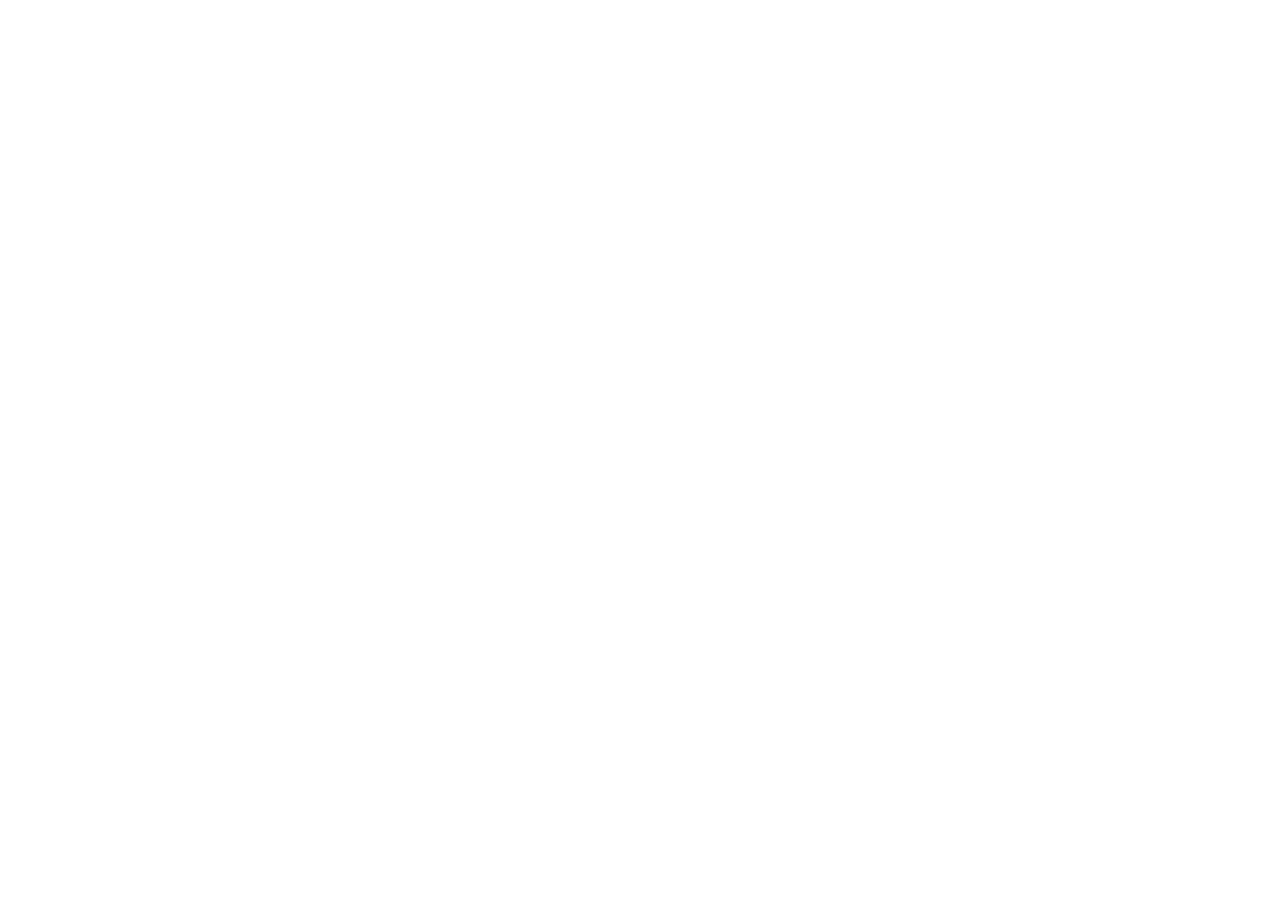
==== exercice 1/index.html @ ba01bd16 "Création du dossier exercice 1 + ajout de l'index.html" ====
<!DOCTYPE html>
<html lang="en">
<head>
    <meta charset="UTF-8">
    <meta http-equiv="X-UA-Compatible" content="IE=edge">
    <meta name="viewport" content="width=device-width, initial-scale=1.0">
    <title>Document</title>
</head>
<body>
    
</body>
</html>
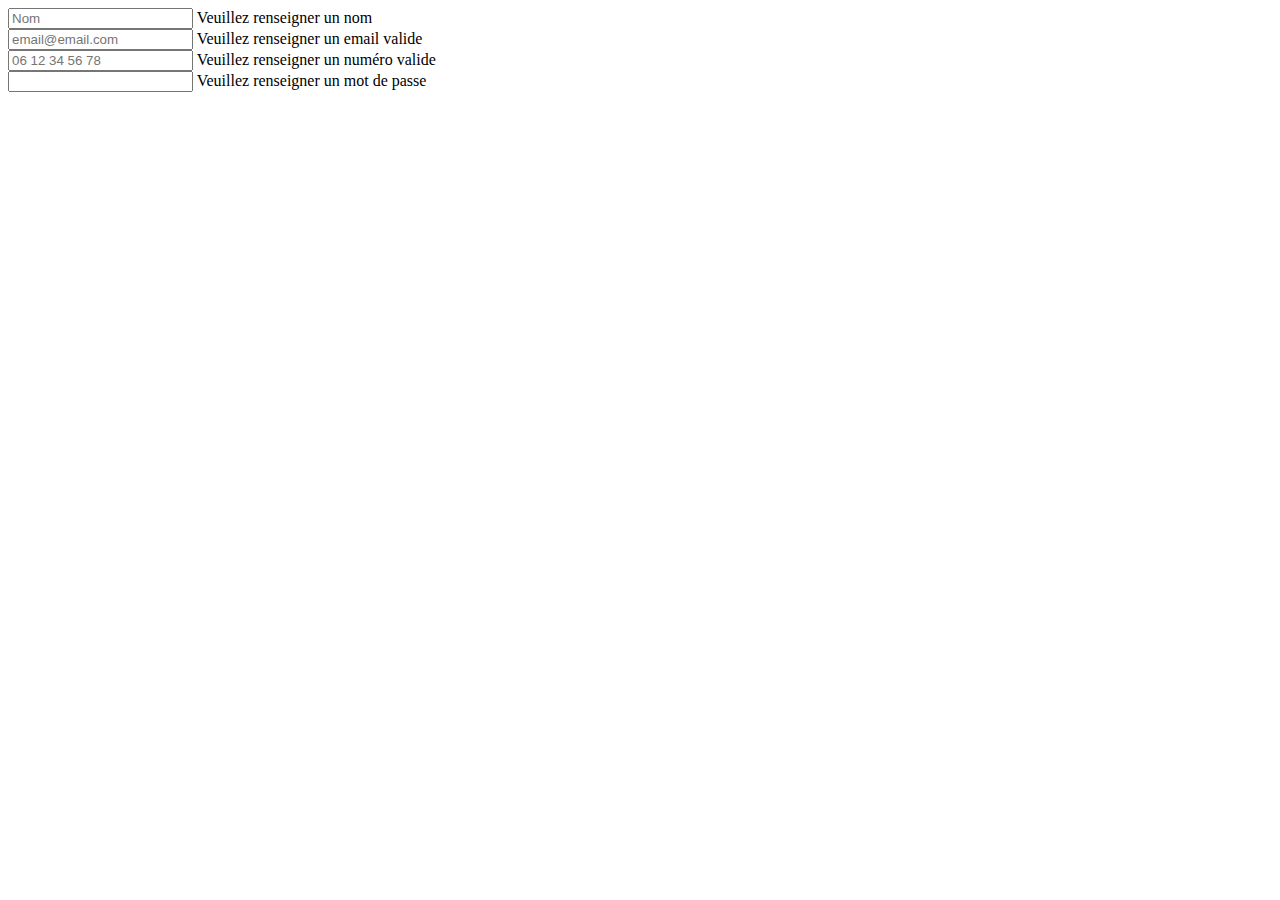
==== commit ffc7de49: "formulaire HTML fait" ====
--- a/exercice 1/index.html
+++ b/exercice 1/index.html
@@ -1,12 +1,31 @@
 <!DOCTYPE html>
-<html lang="en">
+<html lang="fr">
 <head>
     <meta charset="UTF-8">
     <meta http-equiv="X-UA-Compatible" content="IE=edge">
     <meta name="viewport" content="width=device-width, initial-scale=1.0">
-    <title>Document</title>
+    <title>Exercice 1 formulaire JS</title>
 </head>
 <body>
-    
+    <form class="form" id="contactForm">
+        <div class="form_section">
+            <div>
+                <input type="text" class="form_input" name="name" id="name" placeholder="Nom">
+                <label for="name" class="error_message" id="errorName">Veuillez renseigner un nom</label>
+            </div>
+            <div>
+                <input type="email" class="form_input" name="email" id="email" placeholder="email@email.com">
+                <label for="email" class="error_message" id="errorEmail">Veuillez renseigner un email valide</label>
+            </div>
+            <div>
+                <input type="number" class="form_input" name="phone" id="phone" placeholder="06 12 34 56 78 ">
+                <label for="phone" class="error_message" id="errorPhone">Veuillez renseigner un numéro valide</label>
+            </div>
+            <div>
+                <input type="password" class="form_input" name="password" id="password" placeholder="">
+                <label for="" class="error_message" id="errorPassword">Veuillez renseigner un mot de passe</label>
+            </div>
+        </div>
+    </form>      
 </body>
 </html>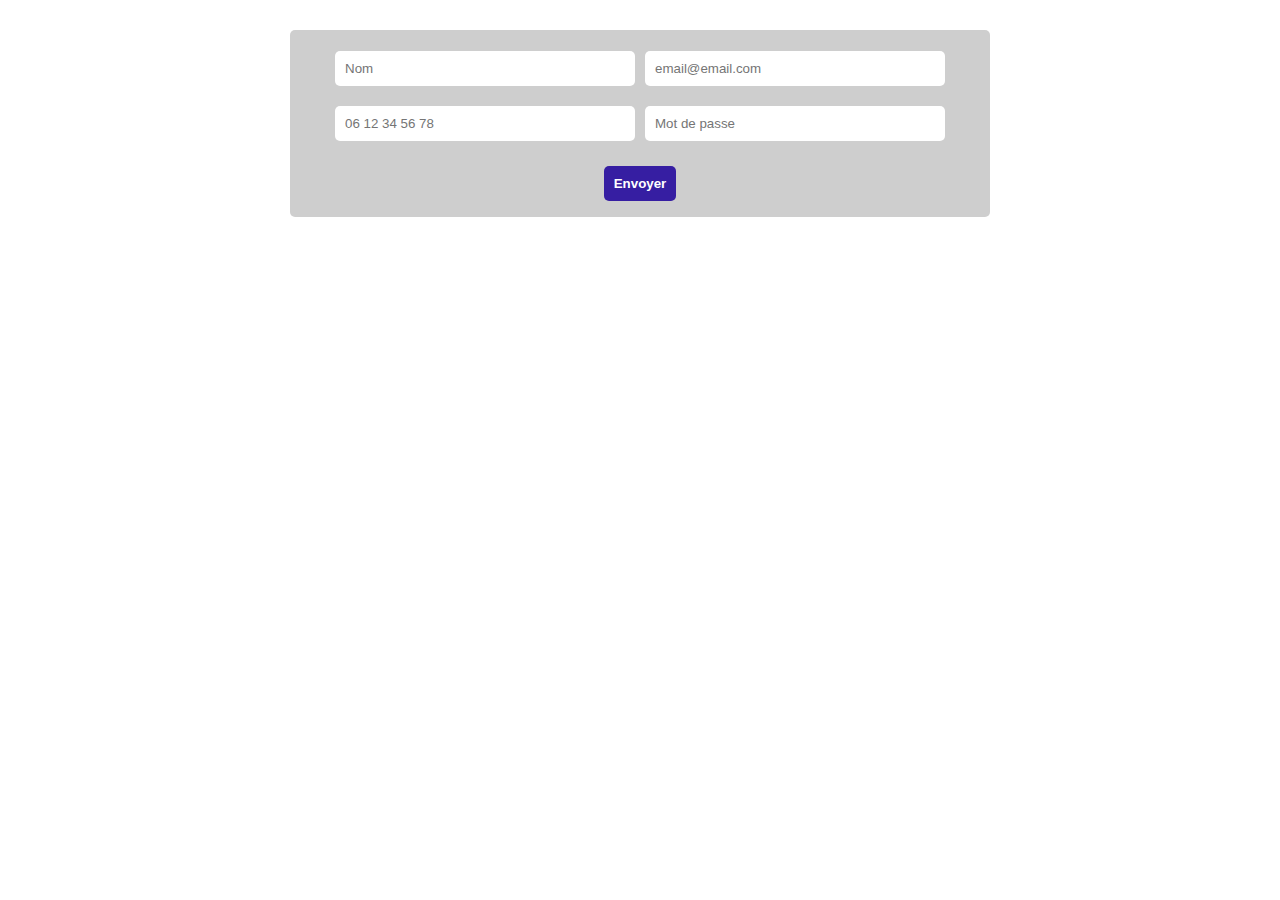
==== commit f7fb51d4: "style css terminé" ====
--- a/exercice 1/index.html
+++ b/exercice 1/index.html
@@ -5,6 +5,7 @@
     <meta http-equiv="X-UA-Compatible" content="IE=edge">
     <meta name="viewport" content="width=device-width, initial-scale=1.0">
     <title>Exercice 1 formulaire JS</title>
+    <link rel="stylesheet" href="./style.css">
 </head>
 <body>
     <form class="form" id="contactForm">
@@ -18,14 +19,16 @@
                 <label for="email" class="error_message" id="errorEmail">Veuillez renseigner un email valide</label>
             </div>
             <div>
-                <input type="number" class="form_input" name="phone" id="phone" placeholder="06 12 34 56 78 ">
+                <input type="tel" class="form_input" name="phone" id="phone" placeholder="06 12 34 56 78 ">
                 <label for="phone" class="error_message" id="errorPhone">Veuillez renseigner un numéro valide</label>
             </div>
             <div>
-                <input type="password" class="form_input" name="password" id="password" placeholder="">
+                <input type="password" class="form_input" name="password" id="password" placeholder="Mot de passe">
                 <label for="" class="error_message" id="errorPassword">Veuillez renseigner un mot de passe</label>
             </div>
         </div>
-    </form>      
+        <button class="form_submit" type="submit">Envoyer</button>
+    </form> 
+    <!-- <script src="./app.js"></script>      -->
 </body>
 </html>--- a/exercice 1/style.css
+++ b/exercice 1/style.css
@@ -0,0 +1,58 @@
+*{
+    margin: 0;
+    padding: 0;
+    box-sizing: border-box;
+    font-family: sans-serif;
+    border: none;
+    border-radius: 5px;
+}
+
+.form{
+    min-width: 300px;
+    max-width: 700px;
+    margin: 30px auto;
+    height: auto;
+    display: flex;
+    flex-direction: column;
+    justify-content: center;
+    align-items: center;
+    padding: 16px;
+    background-color: #cecece;
+}
+
+.form_section{
+    display: flex;
+    flex-direction:;
+    justify-content: center;
+    flex-wrap: wrap;
+}
+
+.form_section div{
+    display: flex;
+    flex-direction: column;
+    justify-content: center;
+    align-items: center;
+    margin: 5px;
+}
+
+.form_input{
+    min-width: 300px;
+    max-width: 420px;
+    padding: 10px;
+    margin-bottom: 10px;
+}
+
+.error_message{
+    text-align: center;
+    color: rgb(238, 0, 0);
+    max-width: 300px;
+    display: none;
+}
+
+.form_submit{
+    padding: 10px;
+    background-color: rgb(54, 30, 162);
+    margin-top: 10px;
+    color: #fff;
+    font-weight: 600;
+}